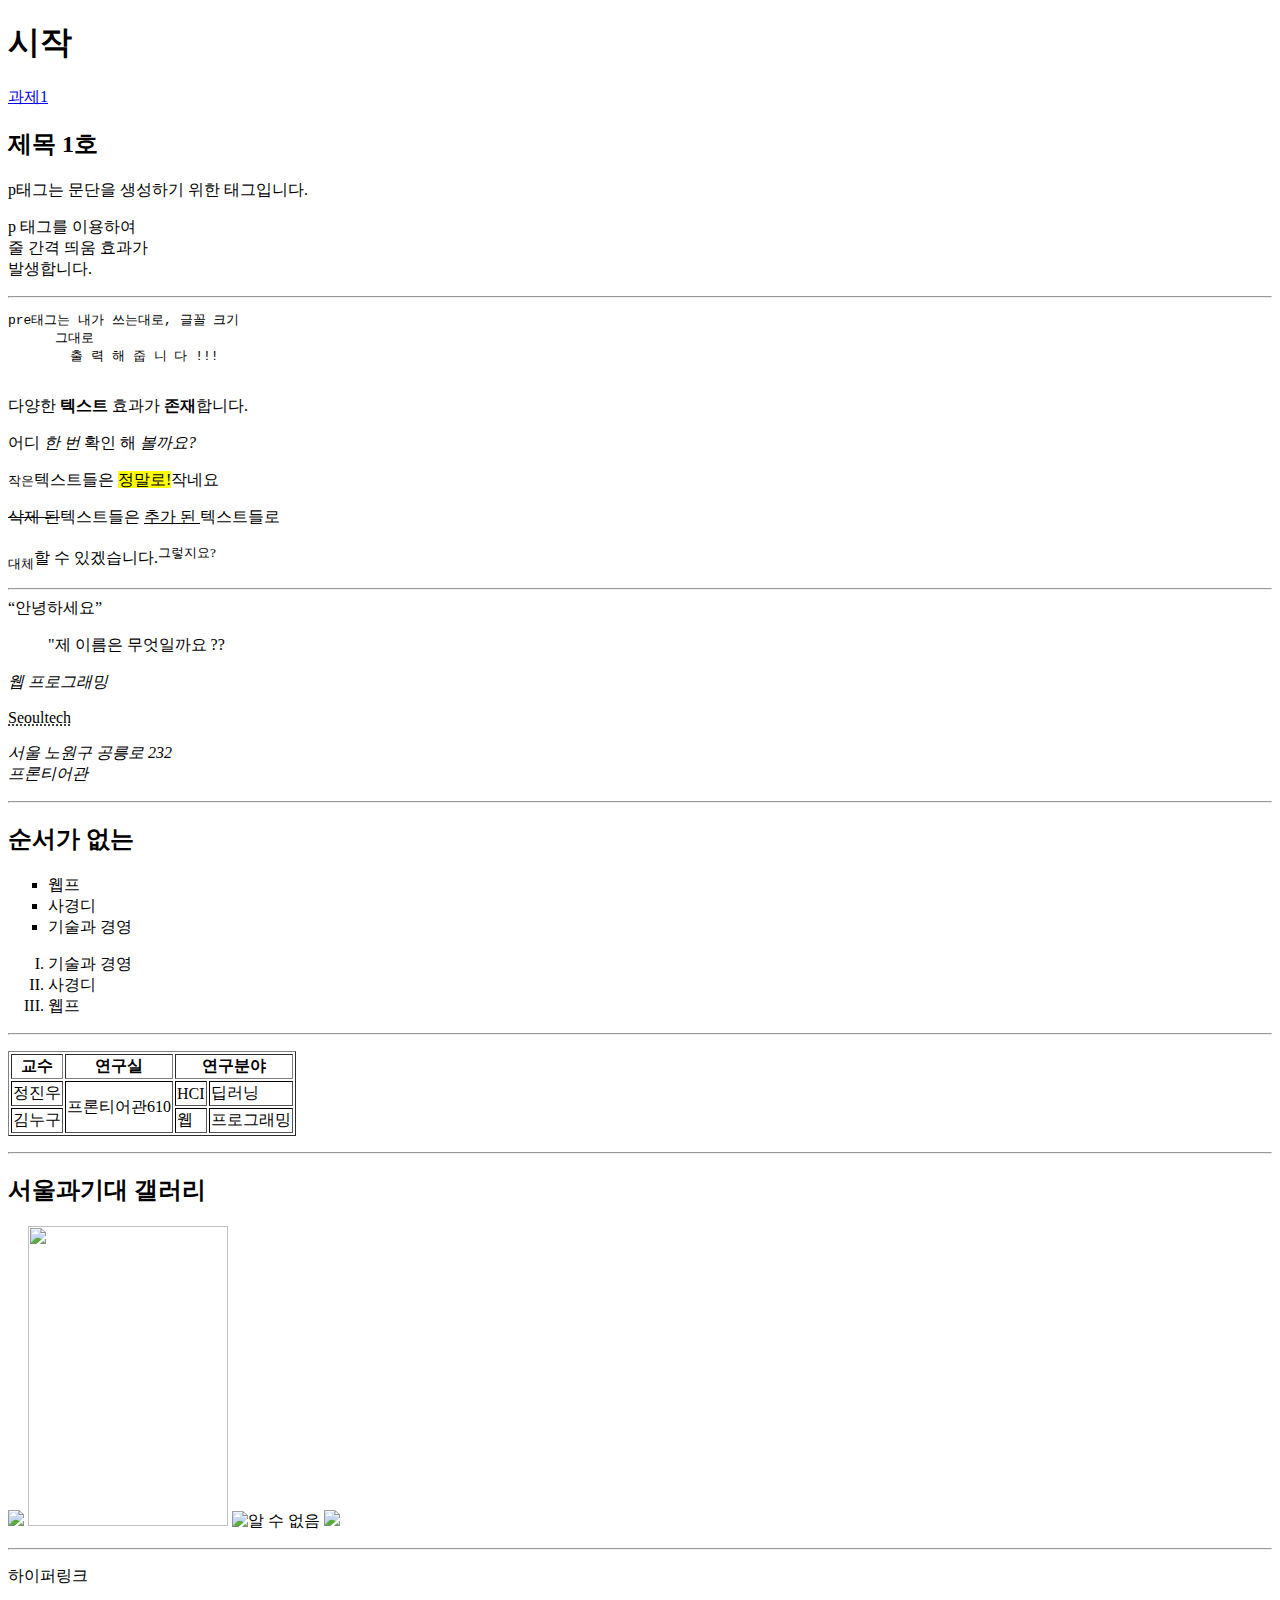
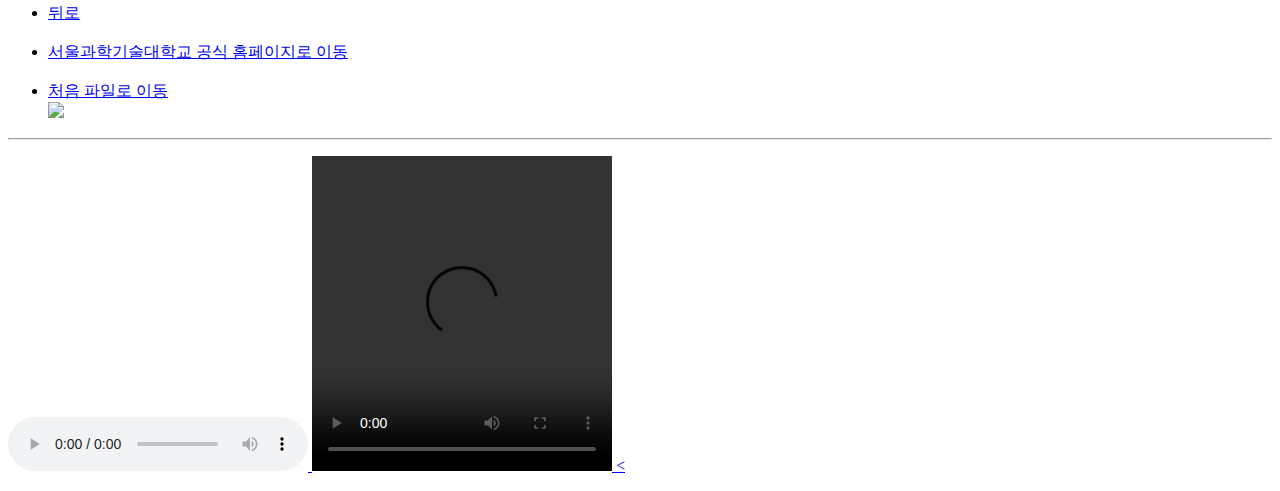
==== tags.html @ 76a8434a "feat: Create tags.html with essential HTML elements" ====
<!-- 이 문서의 유형은 웹문서야.선언 먼저 -->
<!DOCTYPE html>
<html lang="en">
  <!-- 요소element: HTML페이지에 위치한 일종의 명령어. tag와 tag안 내용으로 구성. 
    -> tag 바탕으로 페이지 내용 구성. HTML 요소 중첩 가능 -->

  <!-- 속성attribute: HTML요소에 추가적인 정보 부가 도구. 시작태그에 기술 
      ex) <태그이름 속성의이름="속성 값"-->
  <head>
    <title>Document</title>
  </head>

  <body>
    <h1 id="start">시작</h1>
    <a href="#href">과제1</a>
    <h2>제목 1호</h2>
    <p>p태그는 문단을 생성하기 위한 태그입니다.</p>
    <p>p 태그를 이용하여 <br>줄
      간격 띄움 효과가<br>
      
      발생합니다.</p>
    <hr>
    <pre>pre태그는 내가 쓰는대로, 글꼴 크기
      그대로
        출 력 해 줍 니 다 !!!
    </pre>

  
    <p>다양한 <b> 텍스트</b> 효과가 <strong>존재</strong>합니다.</p>
    <p>어디 <i>한 번</i> 확인 해 <em>볼까요?</em></p>
    <p><small>작은</small>텍스트들은 <mark>정말로!</mark>작네요</p>
    <p><del>삭제 된</del>텍스트들은 <ins>추가 된 </ins>텍스트들로</p>
    <p><sub>대체</sub>할 수 있겠습니다.<sup>그렇지요?</sup></p>
  
    <hr>
    <q>안녕하세요</q>
    <blockquote>"제 이름은
      무엇일까요
      ??
    </blockquote>

    <p><cite>웹 프로그래밍</cite></p>
    <p><abbr title="Seoul National University of Science and Technology">Seoultech</p>
    <address>
      서울 노원구 공릉로 232<br/>
      프론티어관
    </address> 
    
  
  <p>
    <hr>
    <h2>순서가 없는</h2>
    <ul style="list-style-type: square;">
      <li>웹프</li>
      <li>사경디</li>
      <li>기술과 경영</li>
    </ul>

    <ol type="I">
      <li>기술과 경영</li>
      <li>사경디</li>
      <li>웹프</li>
    </ol>
  </p>

  <hr>

  <p>
    <!-- border 속성은 HTML5 표준에서 제외됨. -->
    <table border="1">
      <!-- tr: table row, th: table header, td: table data  -->
      <!-- colspan: 열 병합, rowspan: 행 병합 -->
      <tr>
        <th>교수</th>
        <th>연구실</th>
        <th colspan="2">연구분야</th>
      </tr>
      <tr style="border:1px solid black">
        <td>정진우</td>
        <td rowspan="2">프론티어관610</td>
        <td>HCI</td>
        <td>딥러닝</td>
      </tr>
      <tr style="border:1px solid black">
        <td>김누구</td>
        <td>웹</td>
        <td>프로그래밍</td>
      </tr>
    </table>
  </p>

  <hr>

  <p>
    <!-- img 태그 -->
    <!-- <img src="파일이름" width="가로" height="세로" alt="대체 텍스트"-->
  <h2>서울과기대 갤러리</h2>
  <img src="images/symbol.jpg" />
  <img src="images/symbol.jpg" width="200" height="300"/>
  
  <!-- alt 대체텍스트는 오류가 나야 뜬다. ex) 이미지 깨짐 -->
  <img src="images/symbol.jp" width="200" height="300" alt="알 수 없음"/>
  <img src="https://www.seoultech.ac.kr/site/www/images/intro/img_song01.jpg" width="400">
</p>

<hr>

  <p id="href">하이퍼링크</p>
  <ul>
  <li><a href ="#start">뒤로</a></li>
  <br>
  <!-- a: anchor링크의 시작점 <-> href: 링크의 도착점 -->
  <li><a href="https://www.seoultech.ac.kr/index.jsp">서울과학기술대학교 공식 홈페이지로 이동</a></li>
  
  <!-- 절대주소: 현재 위치 무관 vs 상대주소: 현재 위치 기준 -->
  <br>
  <li><a href="index.html" title="클릭 시 이동" target="_blank"> 처음 파일로 이동</a></li>

  <a href="https://www.seoultech.ac.kr/site/www/images/intro/img_song01.jpg"><img src="images/symbol.jpg"</a>
</ul>
</p>

<hr>

<p>
  <audio autoplay loop controls src="images/sample.ogg">
    브라우저에서 오디오 태그를 지원하지 않습니다.
  </audio>

  <!-- 유튜브 영상 공유-퍼가기 복사 -->

  <video loop controls autoplay src="<iframe width="560" height="315" src="https://www.youtube.com/embed/bp5ohNqyQIA?si=iSc-_7K32p8BIKo6" title="YouTube video player" frameborder="0" allow="accelerometer; autoplay; clipboard-write; encrypted-media; gyroscope; picture-in-picture; web-share" allowfullscreen></iframe>">
    브라우저에서 비디오 태그를 지원하지 않습니다.
  </video>

  <

</p>

  </body>
</html>

<!-- </head> 위치 차이. -->
<!-- target 클릭 무응답 -->
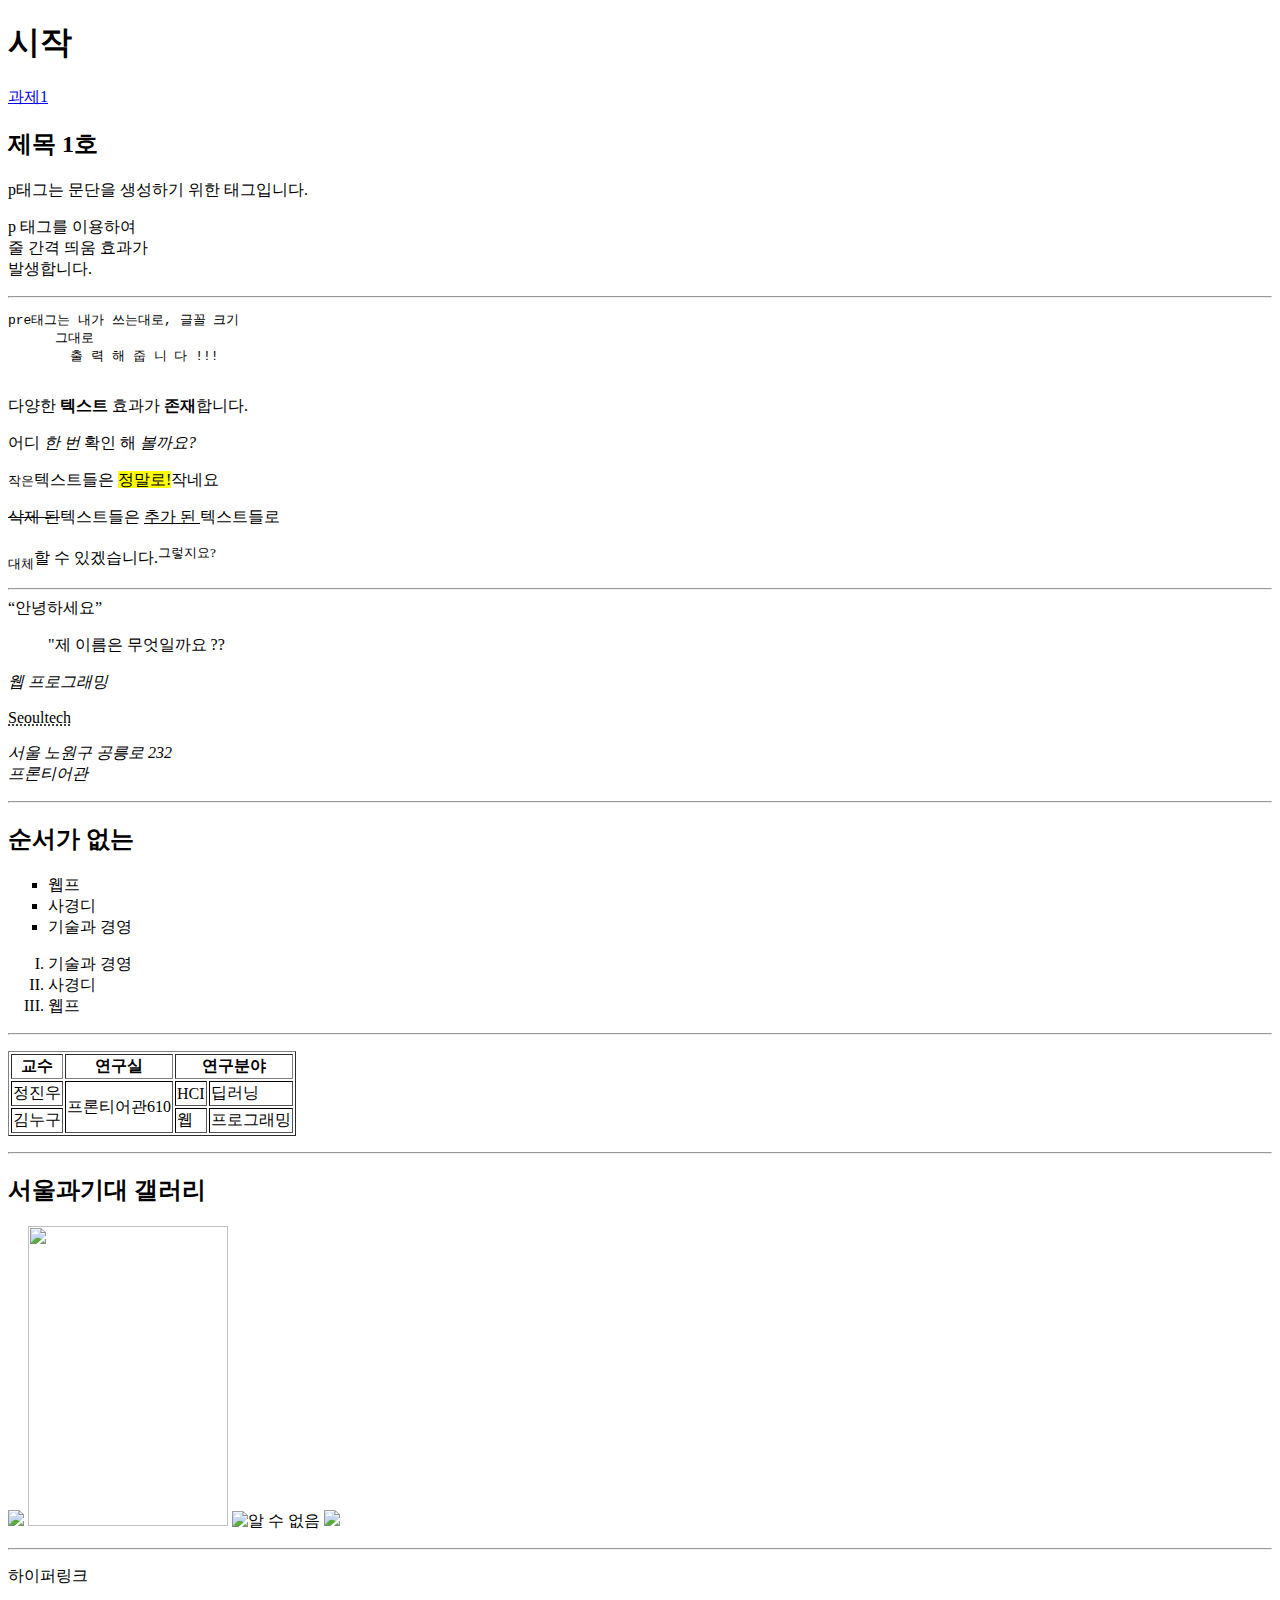
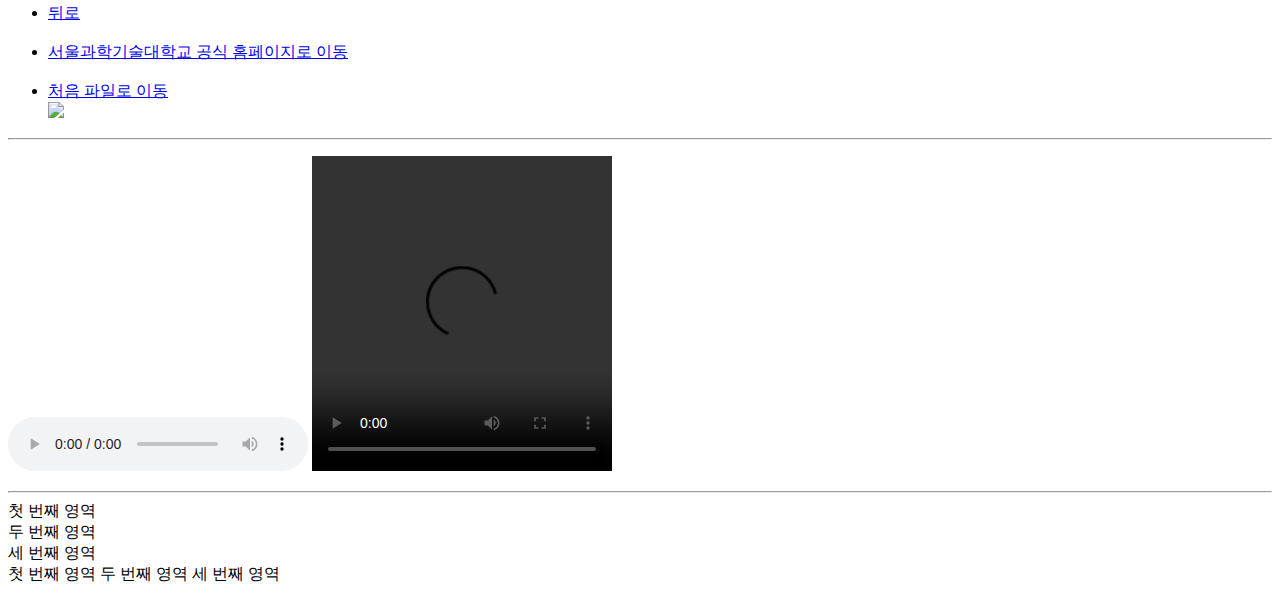
==== commit eb3e73d9: "feat: Add HTML elements with div and span tags" ====
--- a/tags.html
+++ b/tags.html
@@ -116,9 +116,9 @@
   <br>
   <li><a href="index.html" title="클릭 시 이동" target="_blank"> 처음 파일로 이동</a></li>
 
-  <a href="https://www.seoultech.ac.kr/site/www/images/intro/img_song01.jpg"><img src="images/symbol.jpg"</a>
-</ul>
-</p>
+  <a href="https://www.seoultech.ac.kr/site/www/images/intro/img_song01.jpg"><img src="images/symbol.jpg"></a>
+  </ul>
+  </p>
 
 <hr>
 
@@ -133,11 +133,21 @@
     브라우저에서 비디오 태그를 지원하지 않습니다.
   </video>
 
-  <
-
 </p>
 
+    <hr>
+
+    <div>첫 번째 영역</div>
+    <div>두 번째 영역</div>
+    <div>세 번째 영역</div>
+
+    <span>첫 번째 영역</span>
+    <span>두 번째 영역</span>
+    <span>세 번째 영역</span>
+
+
   </body>
+
 </html>
 
 <!-- </head> 위치 차이. -->
